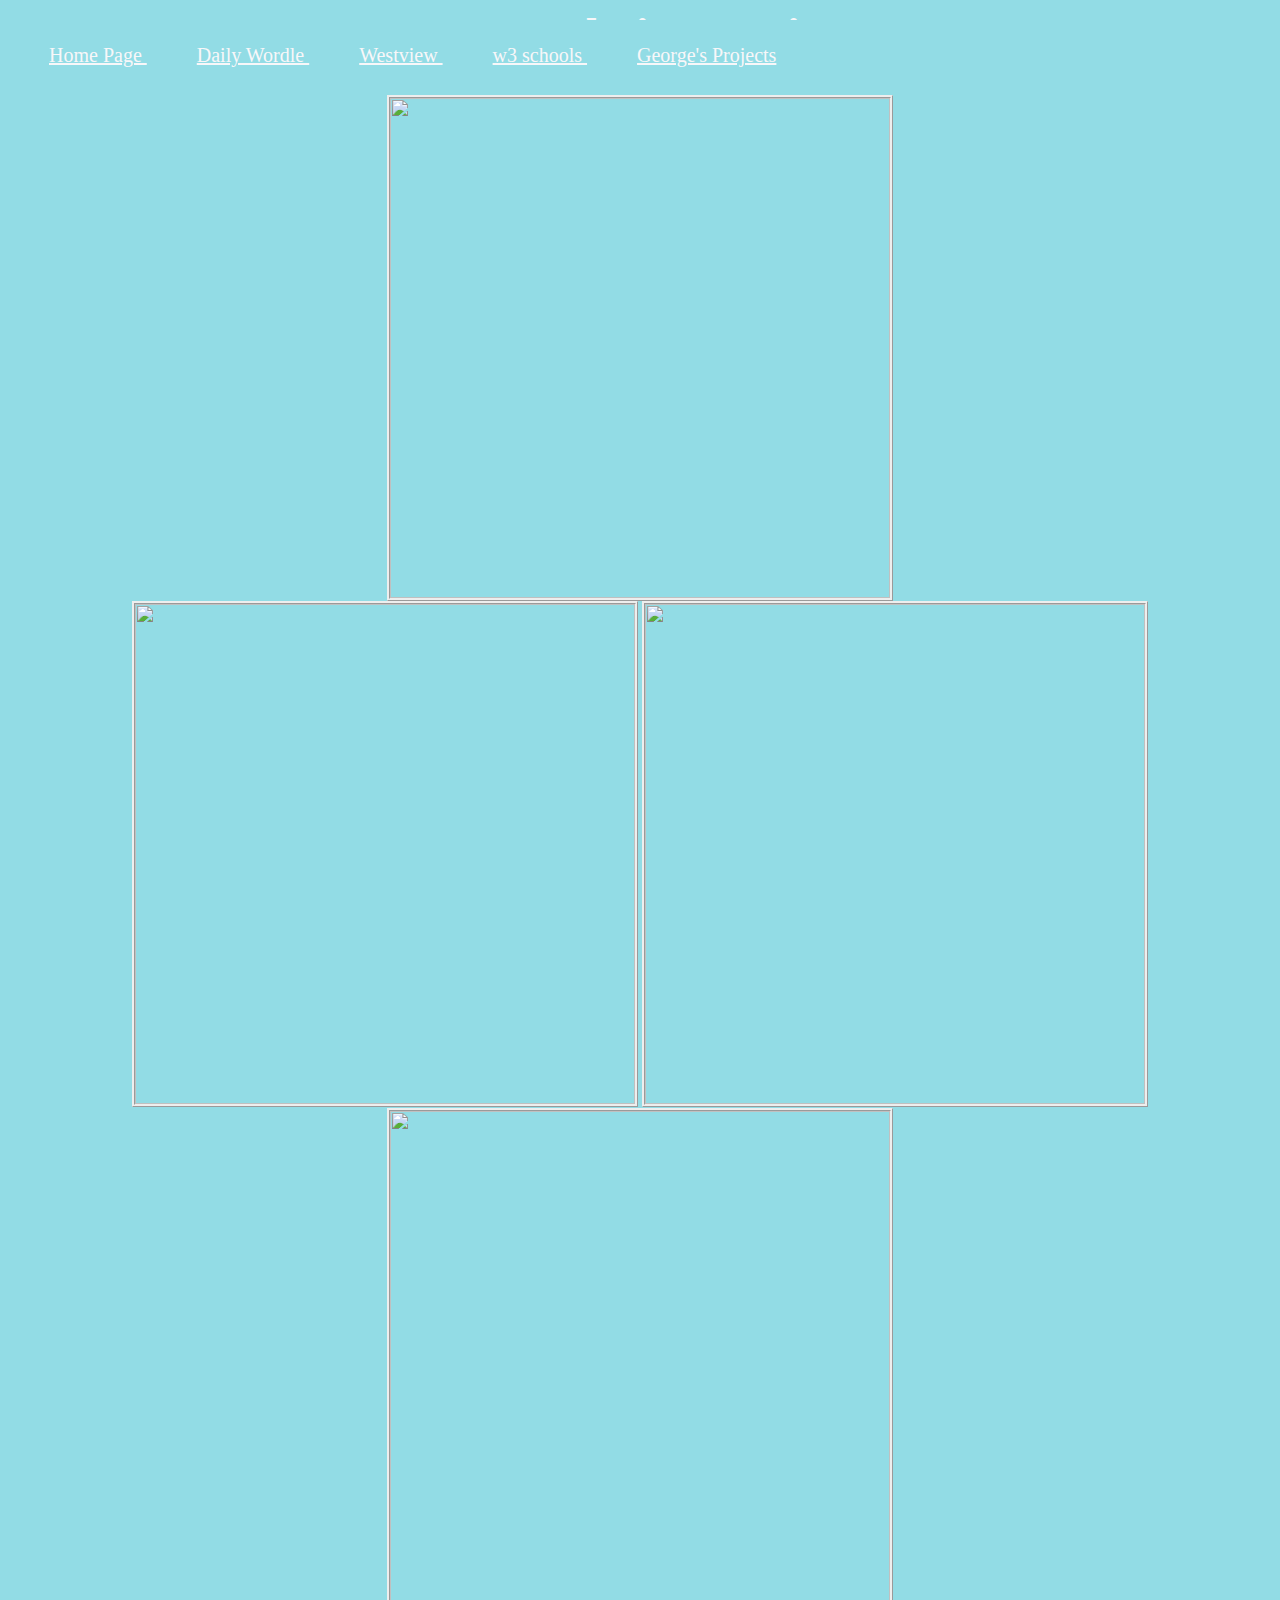
==== index.html @ 21af6403 "Update index.html" ====
<html>
<head>
  <link rel= "stylesheet" href="style.css">
    <link rel = "https://i.ytimg.com/vi/21y9oCrFgxU/maxresdefault.jpg?sqp=-oaymwEmCIAKENAF8quKqQMa8AEB-AHUBoAC4AOKAgwIABABGFkgZSg2MA8=&rs=AOn4CLC4nxaua-68j1ui5cAdHA1njkOqaw">
    <title> George's Website Spring 2024 </title>
    </link>
  </head>
<body>
  <ul>
     <li><a href = "">Home Page </a> </li>
    <li><a href = "https://www.nytimes.com/games/wordle/index.html"> Daily Wordle </a> </li>
    <li><a href = "https://westview.powayusd.com/"> Westview </a> </li>
     <li><a href = https://www.w3schools.com/> w3 schools </a> </li>
    <li><a href = "George's projects.html"> George's Projects </a> </li>

    </u1>
  <br>
  </ul>
  <center>
  <h1> George's Website Spring 2024 </h1>

    <img src = https://i.ytimg.com/vi/21y9oCrFgxU/maxresdefault.jpg?sqp>
  <br> 
    <img src = https://musicart.xboxlive.com/7/e9935000-0000-0000-0000-000000000002/504/image.jpg?w=1920&h=1080
        >
    <img src = https://images.photowall.com/products/69237/lion-close-up.jpg?h=699&q=85 >
    <img src = https://nationalzoo.si.edu/sites/default/files/styles/wide/public/animals/domesticchicken_0.jpg?itok=H3YJcA_L>
    </center>
  </body>
</html>
---- style.css ----
body {
  background-color: #92DCE5;
}
h1{
  font-size:300%;
  letter-spacing: 2px;
  color: #F8F7F9;
  text-decoration: underline;
}
p{
  font-size: 200%;
  color: #F8F7F9;
}
img{
  width: 500px;
  border-style: ridge;
}

ul{
list-style-type:none;
  background-color:#92DCE5;
  position:fixed;
  width: 100vw;
    top:0;
    left:0;
  padding:24px;
  font-size: 20px;
  text-align:left;
  
}
li{
  display: inline;
  padding: 25px;
}
li a{
   color: #F8F7F9;
}
li:hover{
  background:blue;
}
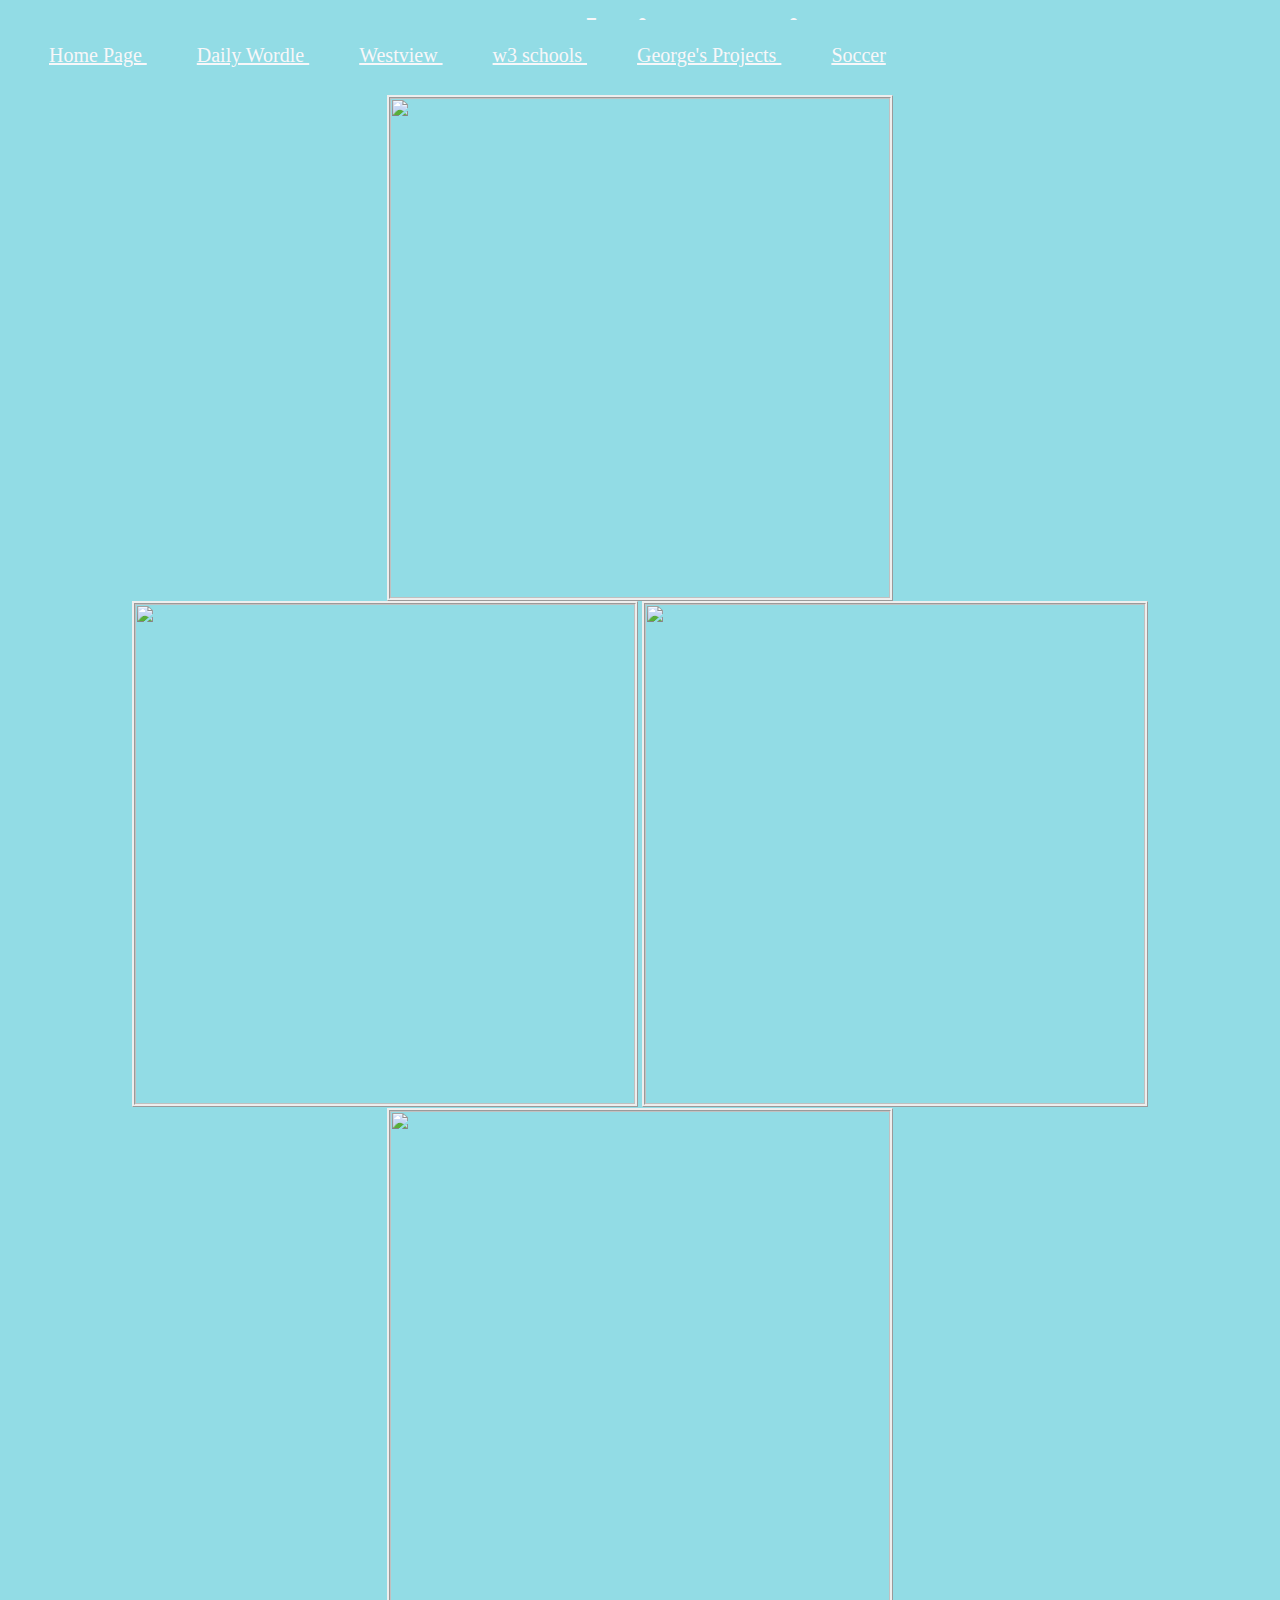
==== commit 97ab9738: "Update index.html" ====
--- a/index.html
+++ b/index.html
@@ -7,11 +7,12 @@
   </head>
 <body>
   <ul>
-     <li><a href = "">Home Page </a> </li>
+     <li><a href = "index.html">Home Page </a> </li>
     <li><a href = "https://www.nytimes.com/games/wordle/index.html"> Daily Wordle </a> </li>
     <li><a href = "https://westview.powayusd.com/"> Westview </a> </li>
      <li><a href = https://www.w3schools.com/> w3 schools </a> </li>
     <li><a href = "George's projects.html"> George's Projects </a> </li>
+    <li><a href = "George's favorite Soccer things.html"> Soccer </a></li>
 
     </u1>
   <br>
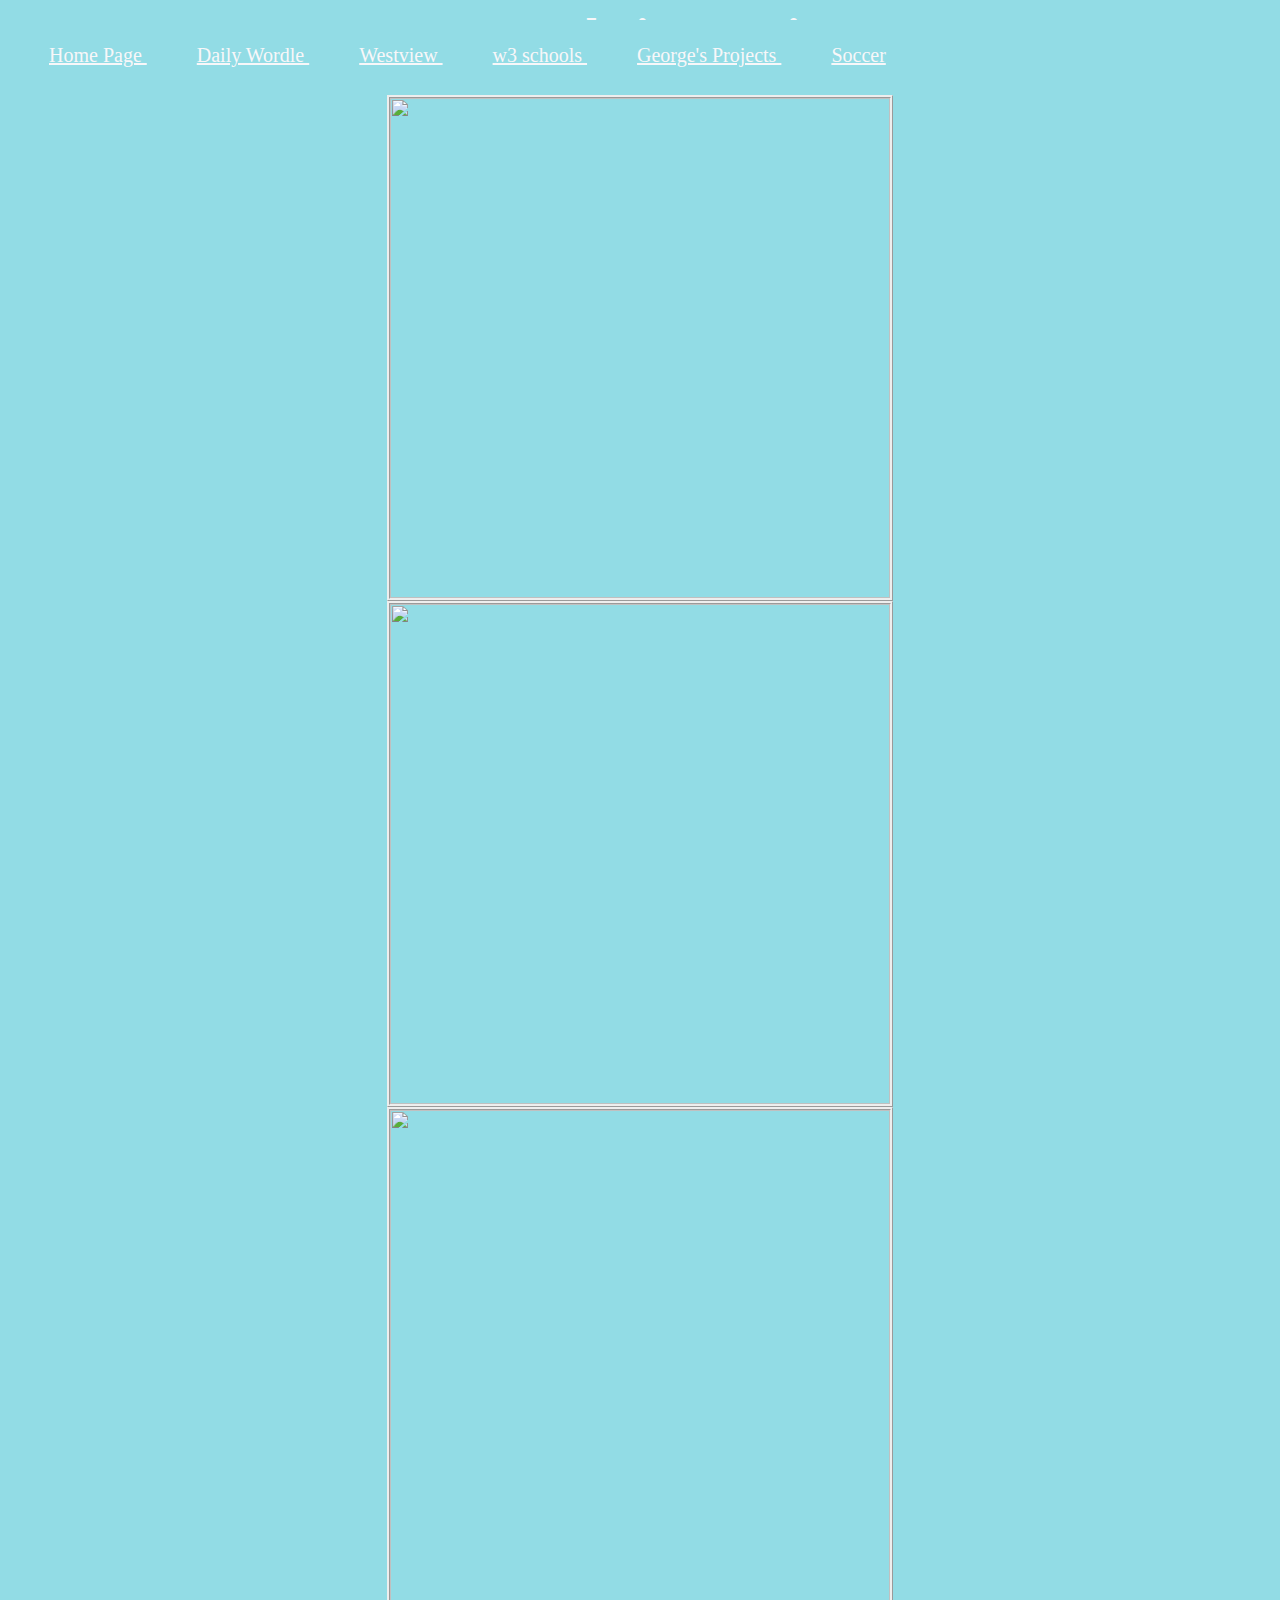
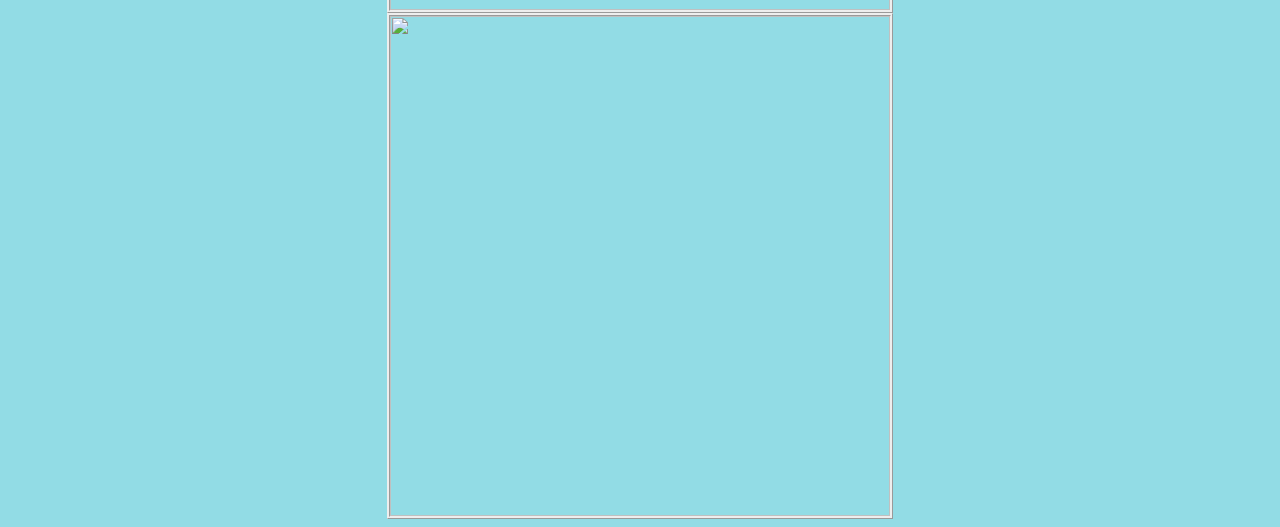
==== commit d435e267: "Update index.html" ====
--- a/index.html
+++ b/index.html
@@ -19,13 +19,15 @@
   </ul>
   <center>
   <h1> George's Website Spring 2024 </h1>
-
+<center>
     <img src = https://i.ytimg.com/vi/21y9oCrFgxU/maxresdefault.jpg?sqp>
-  <br> 
-    <img src = https://musicart.xboxlive.com/7/e9935000-0000-0000-0000-000000000002/504/image.jpg?w=1920&h=1080
+</center>
+<center>    <img src = https://musicart.xboxlive.com/7/e9935000-0000-0000-0000-000000000002/504/image.jpg?w=1920&h=1080
         >
-    <img src = https://images.photowall.com/products/69237/lion-close-up.jpg?h=699&q=85 >
-    <img src = https://nationalzoo.si.edu/sites/default/files/styles/wide/public/animals/domesticchicken_0.jpg?itok=H3YJcA_L>
+</center> <center>   
+    <img src = https://images.photowall.com/products/69237/lion-close-up.jpg?h=699&q=85 > </center>
+    <center>
+    <img src = https://nationalzoo.si.edu/sites/default/files/styles/wide/public/animals/domesticchicken_0.jpg?itok=H3YJcA_L> </center>
     </center>
   </body>
 </html>
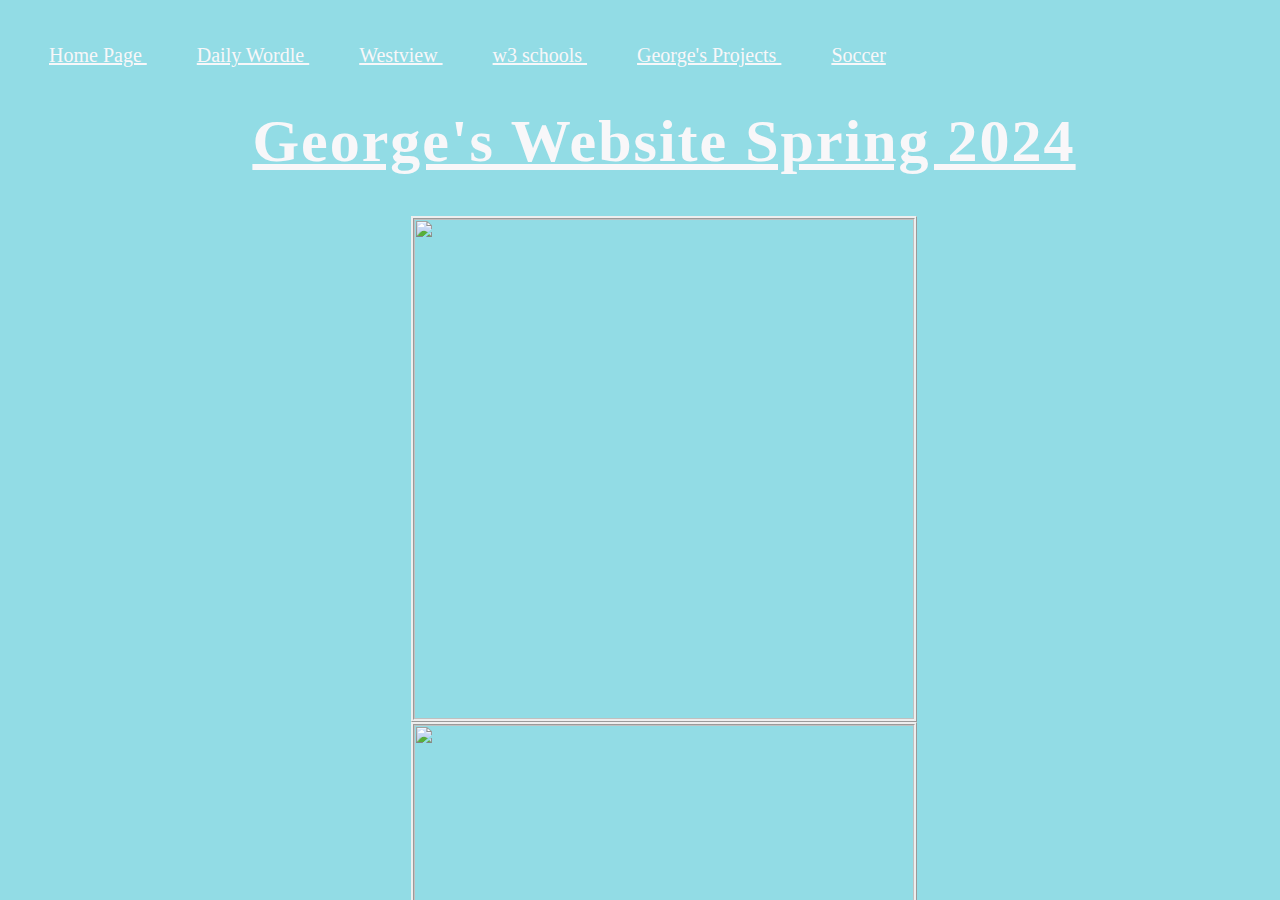
==== commit 223f7ed8: "Update index.html" ====
--- a/index.html
+++ b/index.html
@@ -16,7 +16,6 @@
 
     </u1>
   <br>
-  </ul>
   <center>
   <h1> George's Website Spring 2024 </h1>
 <center>
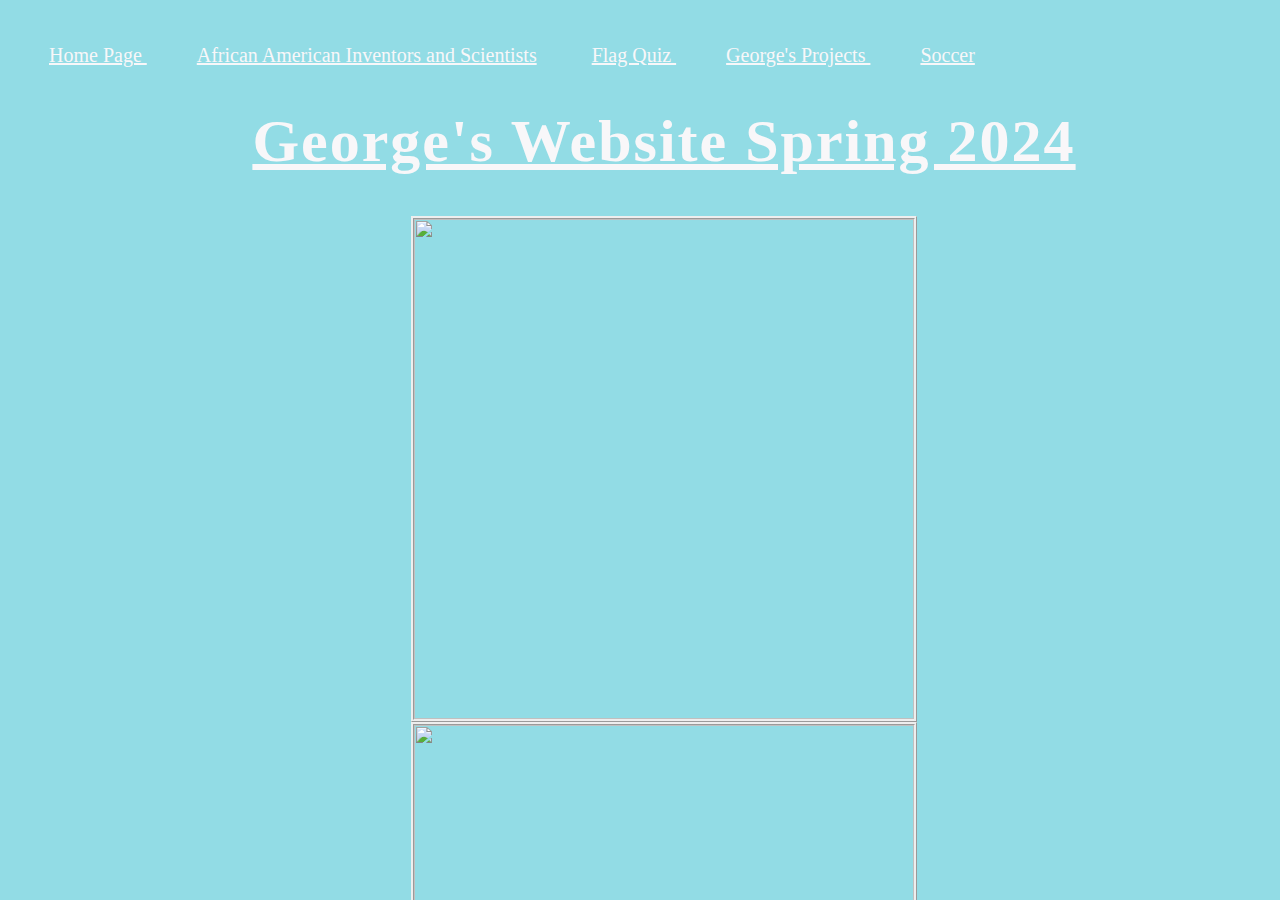
==== commit 4966fc05: "Update index.html" ====
--- a/index.html
+++ b/index.html
@@ -6,14 +6,13 @@
     </link>
   </head>
 <body>
-  <ul>
-     <li><a href = "index.html">Home Page </a> </li>
-    <li><a href = "https://www.nytimes.com/games/wordle/index.html"> Daily Wordle </a> </li>
-    <li><a href = "https://westview.powayusd.com/"> Westview </a> </li>
-     <li><a href = https://www.w3schools.com/> w3 schools </a> </li>
+ <ul>
+    <li><a href = "index.html"> Home Page </a> </li>
+    <li><a href = "African American Inventors and Scientists.html"> African American Inventors and Scientists</a> </li>
+    <li><a href = "Flag Quiz.html"> Flag Quiz </a> </li>
+     <li><a href = "Soccer Quiz.html> Soccer Quiz </a> </li>
     <li><a href = "George's projects.html"> George's Projects </a> </li>
     <li><a href = "George's favorite Soccer things.html"> Soccer </a></li>
-
     </u1>
   <br>
   <center>
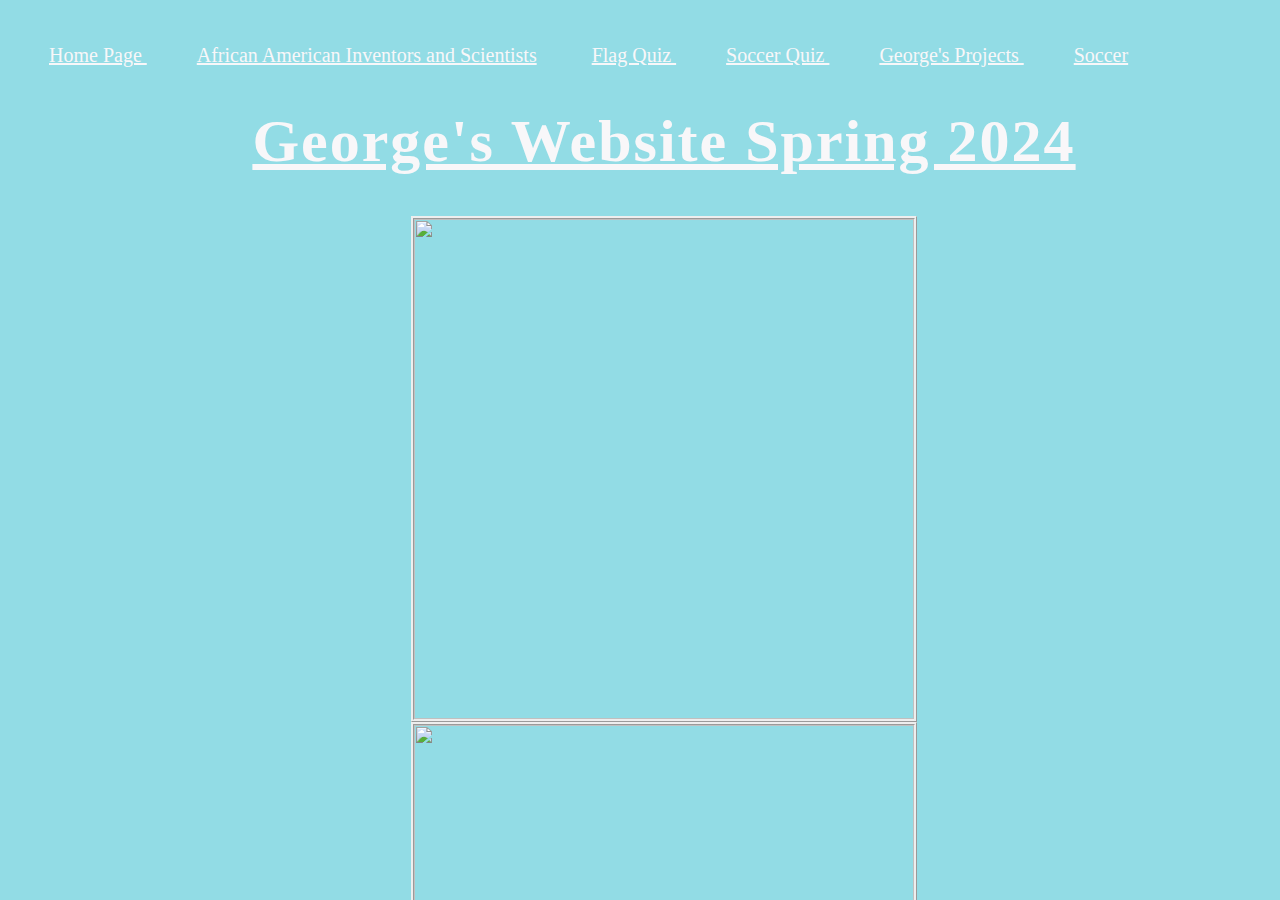
==== commit 6b1ed995: "Update index.html" ====
--- a/index.html
+++ b/index.html
@@ -10,7 +10,7 @@
     <li><a href = "index.html"> Home Page </a> </li>
     <li><a href = "African American Inventors and Scientists.html"> African American Inventors and Scientists</a> </li>
     <li><a href = "Flag Quiz.html"> Flag Quiz </a> </li>
-     <li><a href = "Soccer Quiz.html> Soccer Quiz </a> </li>
+     <li><a href = "Soccer Quiz.html"> Soccer Quiz </a> </li>
     <li><a href = "George's projects.html"> George's Projects </a> </li>
     <li><a href = "George's favorite Soccer things.html"> Soccer </a></li>
     </u1>
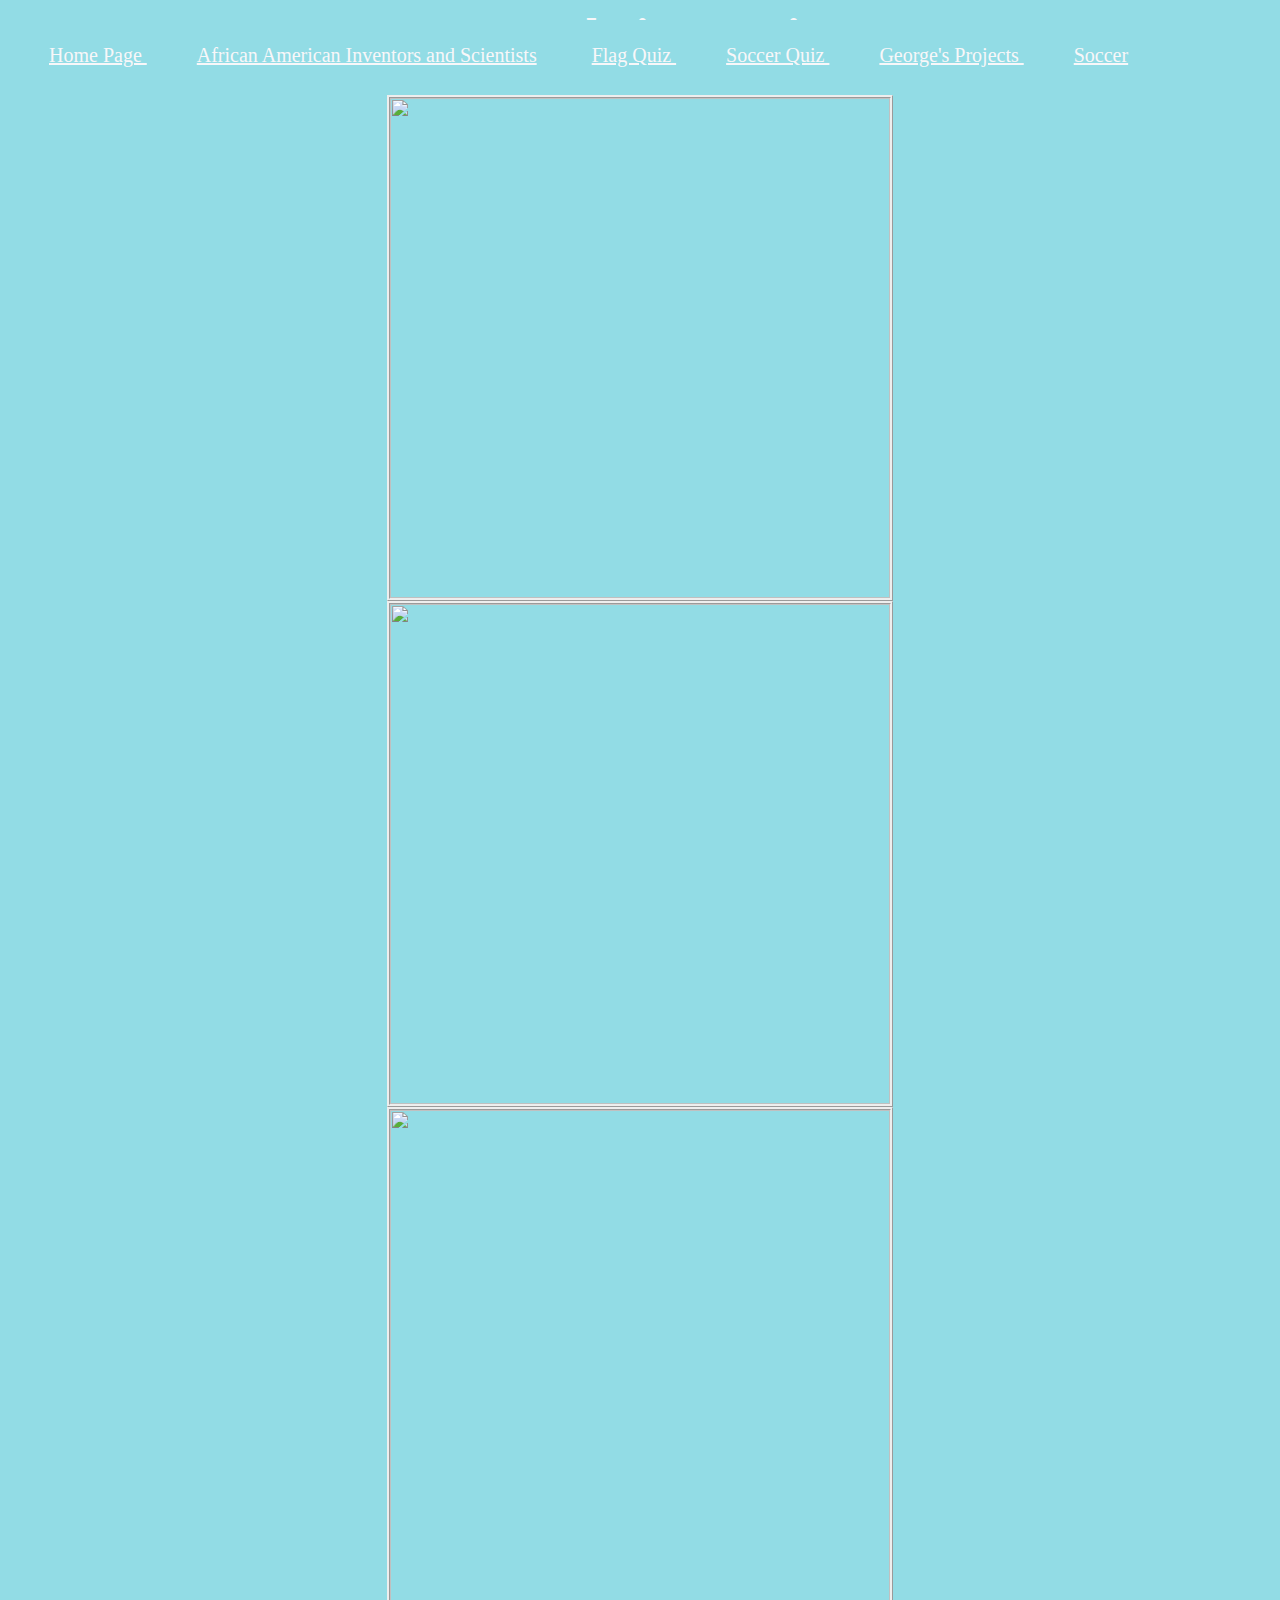
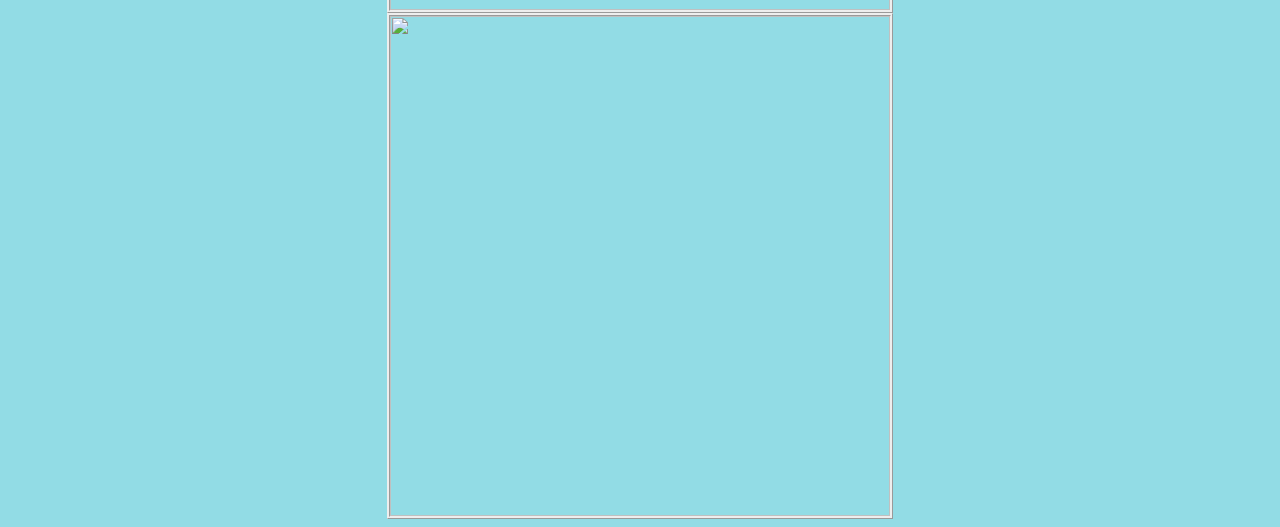
==== commit ffc16080: "Update index.html" ====
--- a/index.html
+++ b/index.html
@@ -15,6 +15,7 @@
     <li><a href = "George's favorite Soccer things.html"> Soccer </a></li>
     </u1>
   <br>
+ </ul>
   <center>
   <h1> George's Website Spring 2024 </h1>
 <center>
